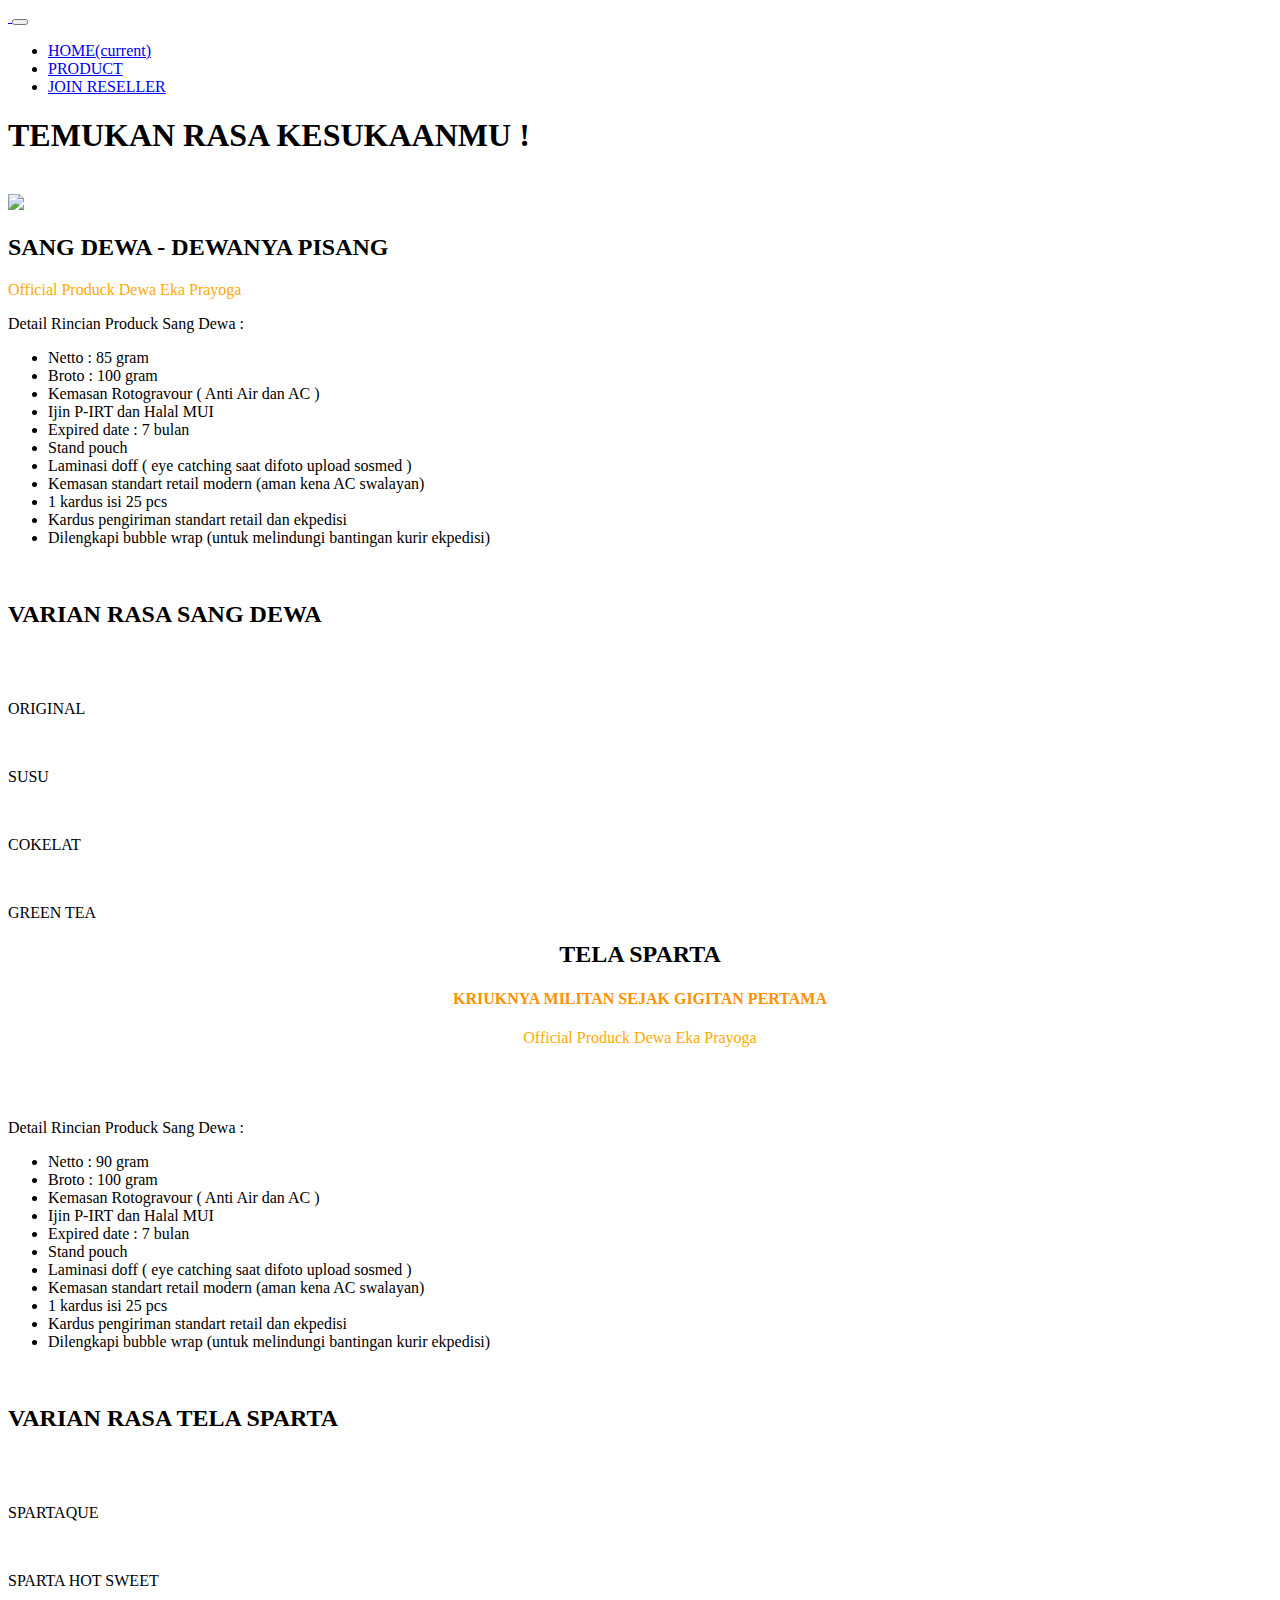
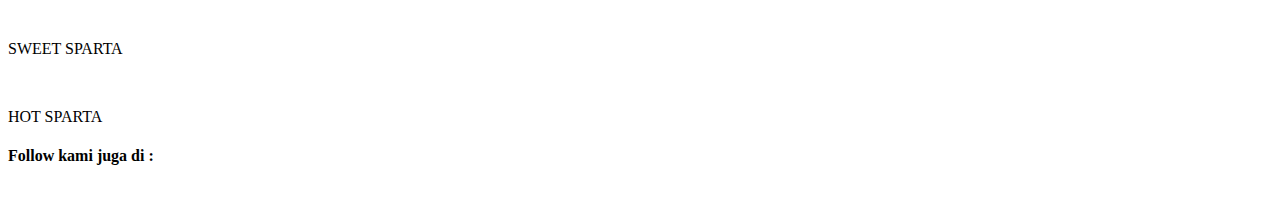
==== produck.html @ 6bc0da96 "icon commit" ====
<!DOCTYPE html>
<html lang="en">
<head>
    <meta charset="UTF-8">
    <meta name="viewport" content="width=device-width, initial-scale=1.0">
    <title>Produck</title>
    <link rel="shortcut icon" href="image/Dewa-Snack.png" type="image/x-icon">
    <link rel="stylesheet" href="css/bootstrap.min.css">
    <link rel="stylesheet" href="css/style.css">
    <link rel="stylesheet" href="css/all.css">
    <link rel="stylesheet" href="css/responsive.css">
    <script>
        let testimoni = ['20191023_055524_0000.png','20191023_083743_0000.png', '20191023_083847_0000.png', '20191027_070100_0000.png', '20191126_055618_0000.png', '20191126_055635_0000.png', '20191126_055804_0000.png', '20191126_055913_0000.png', '20191126_060241_0000.png', '20191126_060318_0000.png', '20191126_060338_0000.png', '20191126_062952_0000.png', '20191126_063148_0000.png', '20191126_213524_0000.png']
    </script>
</head>
<body>
    <nav class="navbar navbar-expand-lg navbar-dark fixed-top">
        <div class="container">
            <a class="navbar-brand" href="#">
                <img src="image/Dewa-Snack.png" alt="">
            </a>
            <button class="navbar-toggler" type="button" data-toggle="collapse" data-target="#navbarTogglerDemo02" aria-controls="navbarTogglerDemo02" aria-expanded="false" aria-label="Toggle navigation">
            <span class="navbar-toggler-icon"></span>
            </button>
            <div class="collapse navbar-collapse" id="navbarTogglerDemo02">
                <ul class="navbar-nav">
                    <li class="nav-item">
                        <a class="nav-link" href="index.html">HOME<span class="sr-only">(current)</span></a>
                    </li>
                    <li class="nav-item active">
                        <a class="nav-link" href="produck.html">PRODUCT</a>
                    </li>
                    <li class="nav-item">
                        <a class="nav-link" href="#">JOIN RESELLER</a>
                    </li>
                </ul>
            </div>
        </div>    
    </nav>

    <div class="jumbotron produck">
        <div class="container">
            <h1 class="display-4 produckbannertext">TEMUKAN RASA KESUKAANMU !</h1>
        </div>
        <div class="ft-produck" id="switchbanner">
            
        </div>
        <img src="image/table.png" class="tableproduck">
    </div>

    <div class="describe-produck">
        <div class="container">
            <div class="row">
                <div class="col-sm-12 head-describe">
                    <h2>SANG DEWA - DEWANYA PISANG</h2>
                    <p style="color: #FFAA00;">Official Produck Dewa Eka Prayoga</p>
                </div>
                <div class="col-sm-7">
                    <p>
                        Detail Rincian Produck Sang Dewa :
                    </p>
                    <ul>
                        <li>Netto : 85 gram</li>
                        <li>Broto : 100 gram</li>
                        <li>Kemasan Rotogravour ( Anti Air dan AC )</li>
                        <li>Ijin P-IRT dan Halal MUI</li>
                        <li>Expired date : 7 bulan</li>
                        <li>Stand pouch</li>
                        <li>Laminasi doff ( eye catching saat difoto upload sosmed )</li>
                        <li>Kemasan standart retail modern (aman kena AC swalayan)</li>
                        <li>1 kardus isi 25 pcs</li>
                        <li>Kardus pengiriman standart retail dan ekpedisi</li>
                        <li>Dilengkapi bubble wrap (untuk melindungi bantingan kurir ekpedisi)</li>
                    </ul>
                </div>
                <div class="col-sm-5 image-descrip-product">
                    <img src="image/product_sangdewa3.png" alt="">
                </div>
            </div>
        </div>
    </div>
    
    <div class="info-hal-product text-dark" style="background-image: url('image/bg2.jpg');">
        <div class="container">
            <div class="row">
                <div class="col-sm-12">
                    <h2 class="mx-auto text-center text-light">VARIAN RASA SANG DEWA</h2>
                    <div class="bungkus-banner">
                        <img class="mx-auto text-center banner" src="image/20200922_063831_0001.png" alt="">
                    </div>
                </div>
                <div class="col-sm-3">
                    <div class="bungkus">
                        <img class="mx-auto text-center" src="image/ori.jpg" alt="">
                    </div>
                    <p class="mx-auto text-center">ORIGINAL</p>
                </div>
                <div class="col-sm-3">
                    <div class="bungkus">
                        <img class="mx-auto text-center" src="image/susu.jpg" alt="">
                    </div>
                    <p class="mx-auto text-center">SUSU</p>
                </div>
                <div class="col-sm-3">
                    <div class="bungkus">
                        <img class="mx-auto text-center" src="image/coklat.jpg" alt="">
                    </div>
                    <p class="mx-auto text-center">COKELAT</p>
                </div>
                <div class="col-sm-3">
                    <div class="bungkus">
                        <img class="mx-auto text-center" src="image/green.jpg" alt="">
                    </div>
                    <p class="mx-auto text-center">GREEN TEA</p>
                </div>
            </div>
        </div>
    </div>

    <div class="describe-produck">
        <div class="container">
            <div class="row">
                <div class="col-sm-12" style="text-align: center; padding-bottom: 40px;">
                    <h2>TELA SPARTA</h2>
                    <h4 style="color: #FF9000;">KRIUKNYA MILITAN SEJAK GIGITAN PERTAMA</h4>
                    <p style="color: #FFAA00;">Official Produck Dewa Eka Prayoga</p>
                </div>
                <div class="col-sm-7">
                    <p>
                        Detail Rincian Produck Sang Dewa :
                    </p>
                    <ul>
                        <li>Netto : 90 gram</li>
                        <li>Broto : 100 gram</li>
                        <li>Kemasan Rotogravour ( Anti Air dan AC )</li>
                        <li>Ijin P-IRT dan Halal MUI</li>
                        <li>Expired date : 7 bulan</li>
                        <li>Stand pouch</li>
                        <li>Laminasi doff ( eye catching saat difoto upload sosmed )</li>
                        <li>Kemasan standart retail modern (aman kena AC swalayan)</li>
                        <li>1 kardus isi 25 pcs</li>
                        <li>Kardus pengiriman standart retail dan ekpedisi</li>
                        <li>Dilengkapi bubble wrap (untuk melindungi bantingan kurir ekpedisi)</li>
                    </ul>
                </div>
                <div class="col-sm-5 image-descrip-product">
                    <img src="image/tellaSparta.png" alt="">
                </div>
            </div>
        </div>
    </div>
    
    <div class="info-hal-product text-dark tela-sparta" style="background-image: url('image/bg2.jpg');">
        <div class="container">
            <div class="row">
                <div class="col-sm-12">
                    <h2 class="mx-auto text-center text-light">VARIAN RASA TELA SPARTA</h2>
                    <div class="bungkus-banner">
                        <img class="mx-auto text-center banner" src="image/500018200367_256146.jpg" alt="">
                    </div>
                </div>
                <div class="col-sm-3">
                    <div class="bungkus">
                        <img class="mx-auto text-center" src="image/B.png" alt="">
                    </div>
                    <p class="mx-auto text-center">SPARTAQUE</p>
                </div>
                <div class="col-sm-3">
                    <div class="bungkus">
                        <img class="mx-auto text-center" src="image/C.png" alt="">
                    </div>
                    <p class="mx-auto text-center">SPARTA HOT SWEET</p>
                </div>
                <div class="col-sm-3">
                    <div class="bungkus">
                        <img class="mx-auto text-center" src="image/A.png" alt="">
                    </div>
                    <p class="mx-auto text-center">SWEET SPARTA</p>
                </div>
                <div class="col-sm-3">
                    <div class="bungkus">
                        <img class="mx-auto text-center" src="image/D.png" alt="">
                    </div>
                    <p class="mx-auto text-center">HOT SPARTA</p>
                </div>
            </div>
        </div>
    </div>

    <div id="footer-web">
        <div class="container">
            <div class="col-sm-12">
                <h4>Follow kami juga di :</h4>
            </div>
            <div class="col-sm-12">
                <i class="fab fa-facebook-f fa-2x"></i>
                <i class="fab fa-instagram fa-2x"></i>
                <i class="fab fa-whatsapp fa-2x"></i>
            </div>
            <div class="col-sm-12">
                <p>
                    Copyright © 2020 sangdewasnack.net All Rights Reserved, Landing Page by @rama_ae11(ig)
                </p>
            </div>
        </div>
    </div>

    <script>
                    
        function switchContent(x) {
            if(!x.matches){
                document.getElementById("switchbanner").innerHTML = `
                <div class="d-flex justify-content-center container">
                    <img src="image/D2.png" alt="" class="img-produck">
                    <img src="image/D1.png" alt="" class="img-produck">
                    <img src="image/D3.png" alt="" class="img-produck">
                    <img src="image/D4.png" alt="" class="img-produck">
                </div>
                `;
            }
            else{
                document.getElementById("switchbanner").innerHTML = `
                <div id="carouselExampleIndicators" class="carousel slide" data-ride="carousel">
                    <div class="carousel-inner">
                        <div class="carousel-item active">
                            <img class="d-block w-100" src="image/D2.png" alt="First slide">
                        </div>
                        <div class="carousel-item">
                            <img class="d-block w-100" src="image/D1.png" alt="Second slide">
                        </div>
                        <div class="carousel-item">
                            <img class="d-block w-100" src="image/D3.png" alt="Third slide">
                        </div>
                        <div class="carousel-item">
                            <img class="d-block w-100" src="image/D4.png" alt="Third slide">
                        </div>
                    </div>
                    <a class="carousel-control-prev" href="#carouselExampleIndicators" role="button" data-slide="prev">
                        <span class="carousel-control-prev-icon" aria-hidden="true"></span>
                        <span class="sr-only">Previous</span>
                    </a>
                    <a class="carousel-control-next" href="#carouselExampleIndicators" role="button" data-slide="next">
                        <span class="carousel-control-next-icon" aria-hidden="true"></span>
                        <span class="sr-only">Next</span>
                    </a>
                </div>
                `;
            }
        }

        let x = window.matchMedia("(max-width: 1000px)");
        switchContent(x);
        x.addListener(switchContent);
    </script>     
    
    <script src="https://code.jquery.com/jquery-3.5.1.slim.min.js" integrity="sha384-DfXdz2htPH0lsSSs5nCTpuj/zy4C+OGpamoFVy38MVBnE+IbbVYUew+OrCXaRkfj" crossorigin="anonymous"></script>
<script src="https://cdn.jsdelivr.net/npm/popper.js@1.16.1/dist/umd/popper.min.js" integrity="sha384-9/reFTGAW83EW2RDu2S0VKaIzap3H66lZH81PoYlFhbGU+6BZp6G7niu735Sk7lN" crossorigin="anonymous"></script>
<script src="https://cdn.jsdelivr.net/npm/bootstrap@4.5.3/dist/js/bootstrap.min.js" integrity="sha384-w1Q4orYjBQndcko6MimVbzY0tgp4pWB4lZ7lr30WKz0vr/aWKhXdBNmNb5D92v7s" crossorigin="anonymous"></script>
<script src="https://kit.fontawesome.com/46f670f20d.js" crossorigin="anonymous"></script>
</body>
</html>
---- css/responsive.css ----
@media screen and (max-width: 1000px){
    .navbar{
        text-align: center;
    }
    .navbar-nav{
        width: auto;
    }
    .navbar-nav li{
        padding-top: 10px;
    }
    .navbar-nav li a{
        margin-left: -10%;
    }
    .jumbotron{
        height: 840px;
    }
    .jumbotron .container{
        text-align: center;
        padding-top: 110px;
    }
    .produck{
        height: 730px;
    }
    .jumbotron .display-4{
        font-family: "Dosis";
        font-size: 68px;
        text-align: center;
        margin-top: 30px;
    }
    .jumbotron .lead{
        font-size: 20px;
        margin-bottom: 30px;
        text-align: center;
    }
    
    .jumbotron .btn-primary{
        border-radius: 50px;
        padding: 8px 20px;
        margin: 0px auto 100px auto;
        font-size: 18px;
        font-weight: bold;
    }
    
    #switchbanner{
        width: 100%;
    }

    .jumbotron .i-produck{
        width: 100%;
        height: auto;
        z-index: 10;
        float: right;
        margin: -40px 0 0 10px;
        position: relative;
        -webkit-margin-start: -40px 0 0 10px;
    }
    .jumbotron .table{
        z-index: 1;
        height: 25%;
        width: 110%;
        margin: -45% 0 0 -5%;
        -webkit-margin-start: -35% 0 0 -5%;
    }
    .jumbotron .produckbannertext{
        font-size: 48px;
        margin-bottom: 40px;
    }
    .jumbotron .tableproduck{
        width: 115%;
    }
    .describe{
        height: 720px;
    }
    #img-describe img{
        width: 100%;
        height: auto;
        margin-top: -100px;
    }
    .describe h2{
        padding: 8px 15px;
        font-size: 20px;
        margin-top: 60px;
    }
    .describe p{
        font-size: 20px;
        text-align: center;
    }
    .describe-produck h2{
        font-size: 28px;
        padding: 8px 0px;
        margin-top: -20px;
    }
    .describe-produck p, li{
        font-size: 16px;
    }
    .describe-produck ul{
        margin-bottom: 40px;
    }
    .describe-produck .head-describe p{
        margin-bottom: -10px;
    }
    .info-hal-product h2{
        width: 80%;
        padding: 10px;
        font-size: 26px;
    }
    .info-hal-product .bungkus-banner{
        width: 300px;
        height: 300px;
        margin: 0 auto 50px auto;
    }
    #info-product{
        height: 750px;
        text-align: center;
    }
    
    #info-product h2{
        font-size: 28px;
        margin-top: 70px;
    }
    
    #info-product p{
        font-size: 18px;
    }
    #info-product img{
        width: 80%;
        height: auto;
        margin-top: 10px;
    }
    #info-reseller{
        height: 900px;
        text-align: center;
    }
    #info-reseller h2{
        font-size: 32px;
        margin-bottom: 20px;
    }
    #info-reseller p{
        font-size: 18px;
        text-align: center;
    }
    #info-reseller li{
        padding-top: 3px;
        font-size: 18px;
        margin: 0 0 0 25%;
        text-align: left;
    }
    #info-reseller img{
        height: 450px;
        float: none;
        margin: -20px auto;
    }
    #info-testi{
        height: 720px;
        padding-bottom: 20px;
    }
    #info-testi h2{
        font-size: 32px;
    }
    #info-testi p{
        font-size: 14px;
    }
    #info-testi #testi{
        width: 300px;
        margin: 0 auto;
    }
    #info-testi #testi img{
        height: 300px;
        margin: 20px auto 30px auto;
    }
    
    #info-testi #prev{
        margin-left: -10px;
    }
    
    #info-testi #next{
        margin-right: -10px;
    }
    #footer-web{
        height: 210px;
    }
    #footer-web i{
        padding: 15px 10px;
    }
    #footer-web h4{
        font-size: 22px;
    }
    #footer-web p{
        font-size: 12px;
    }
}
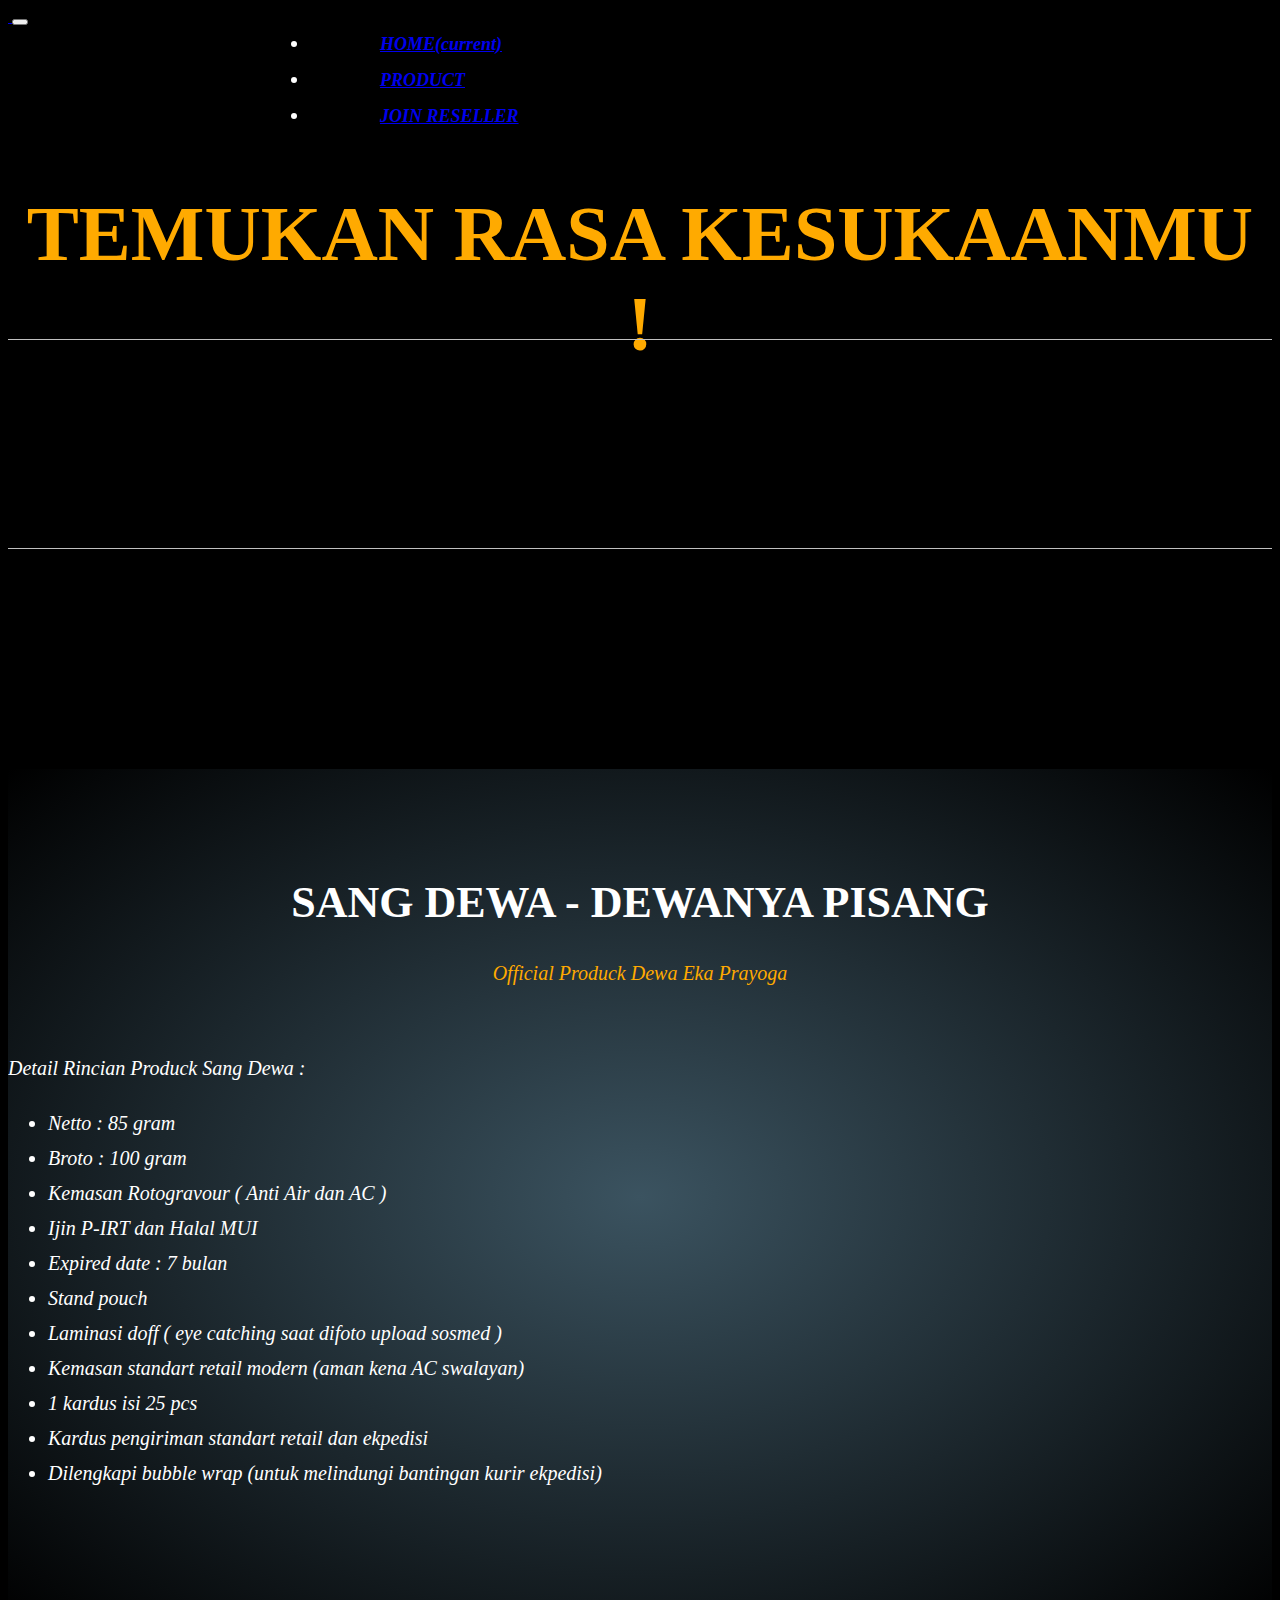
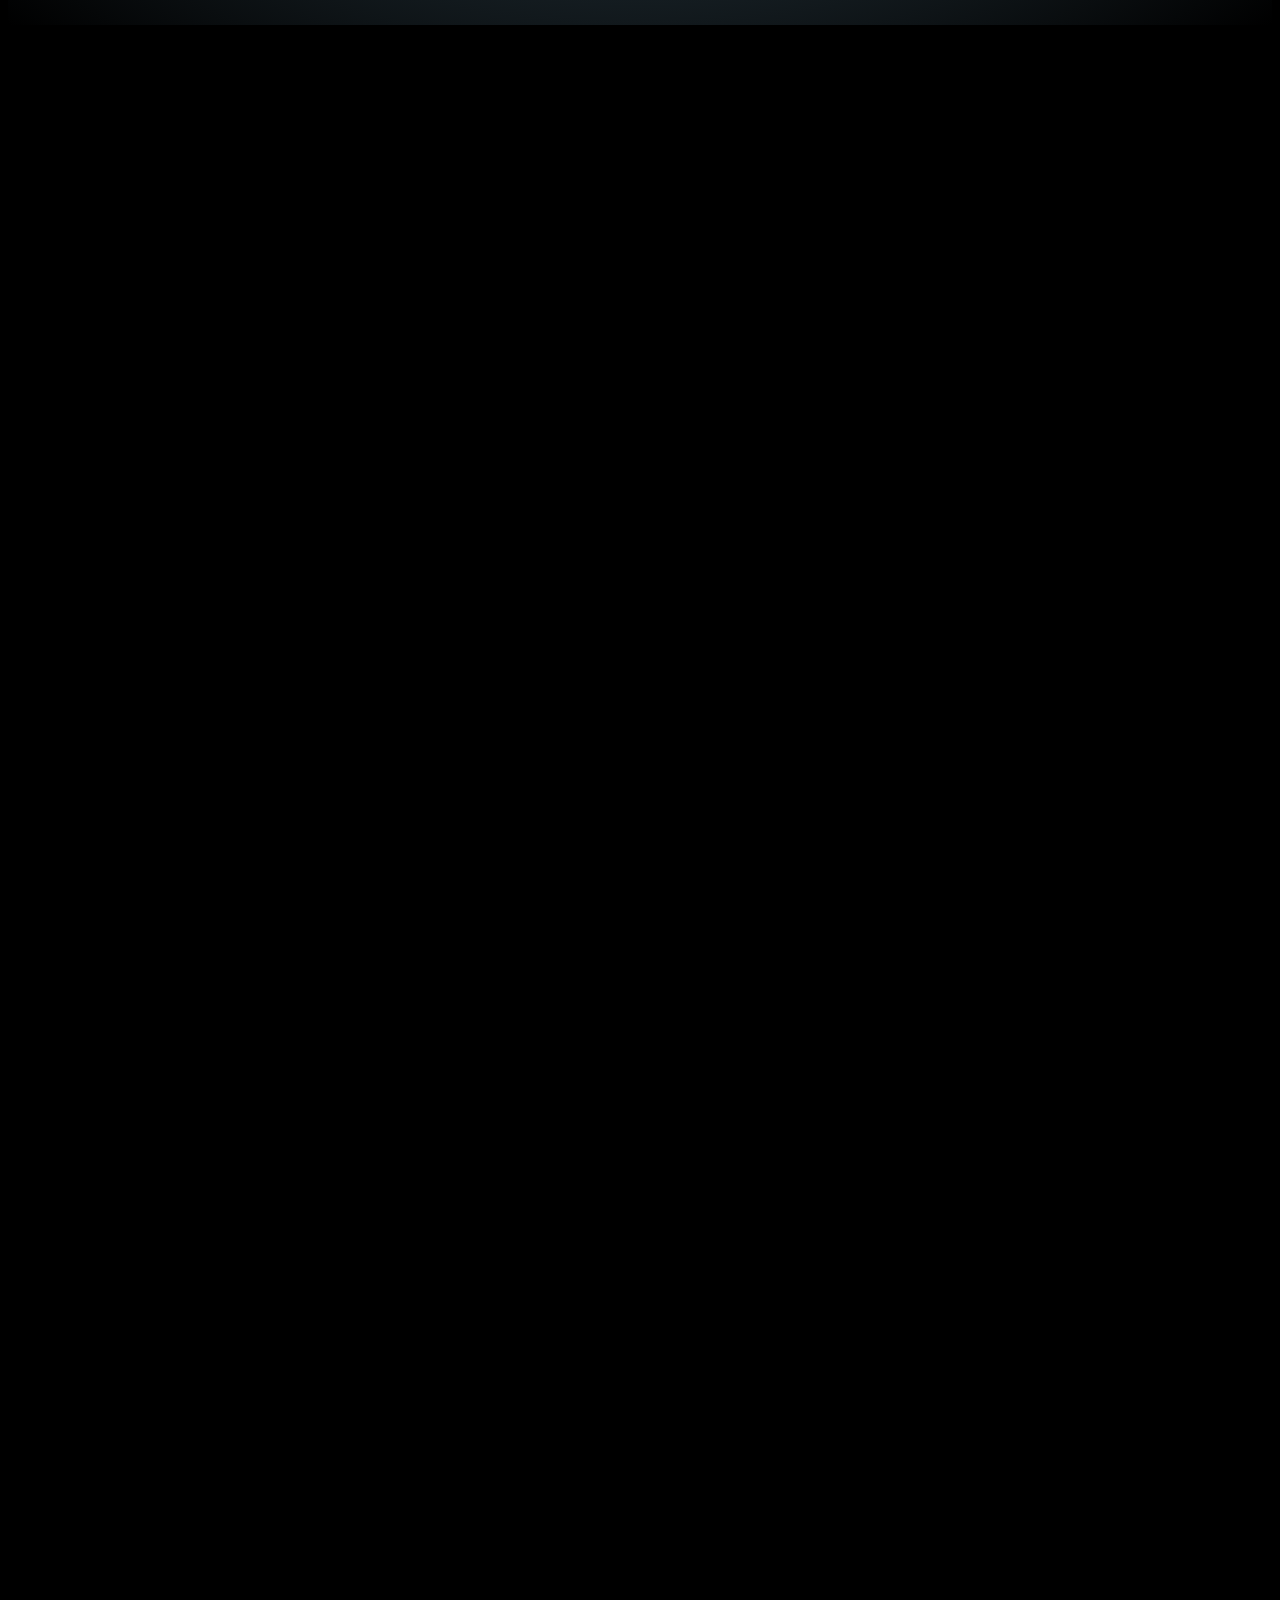
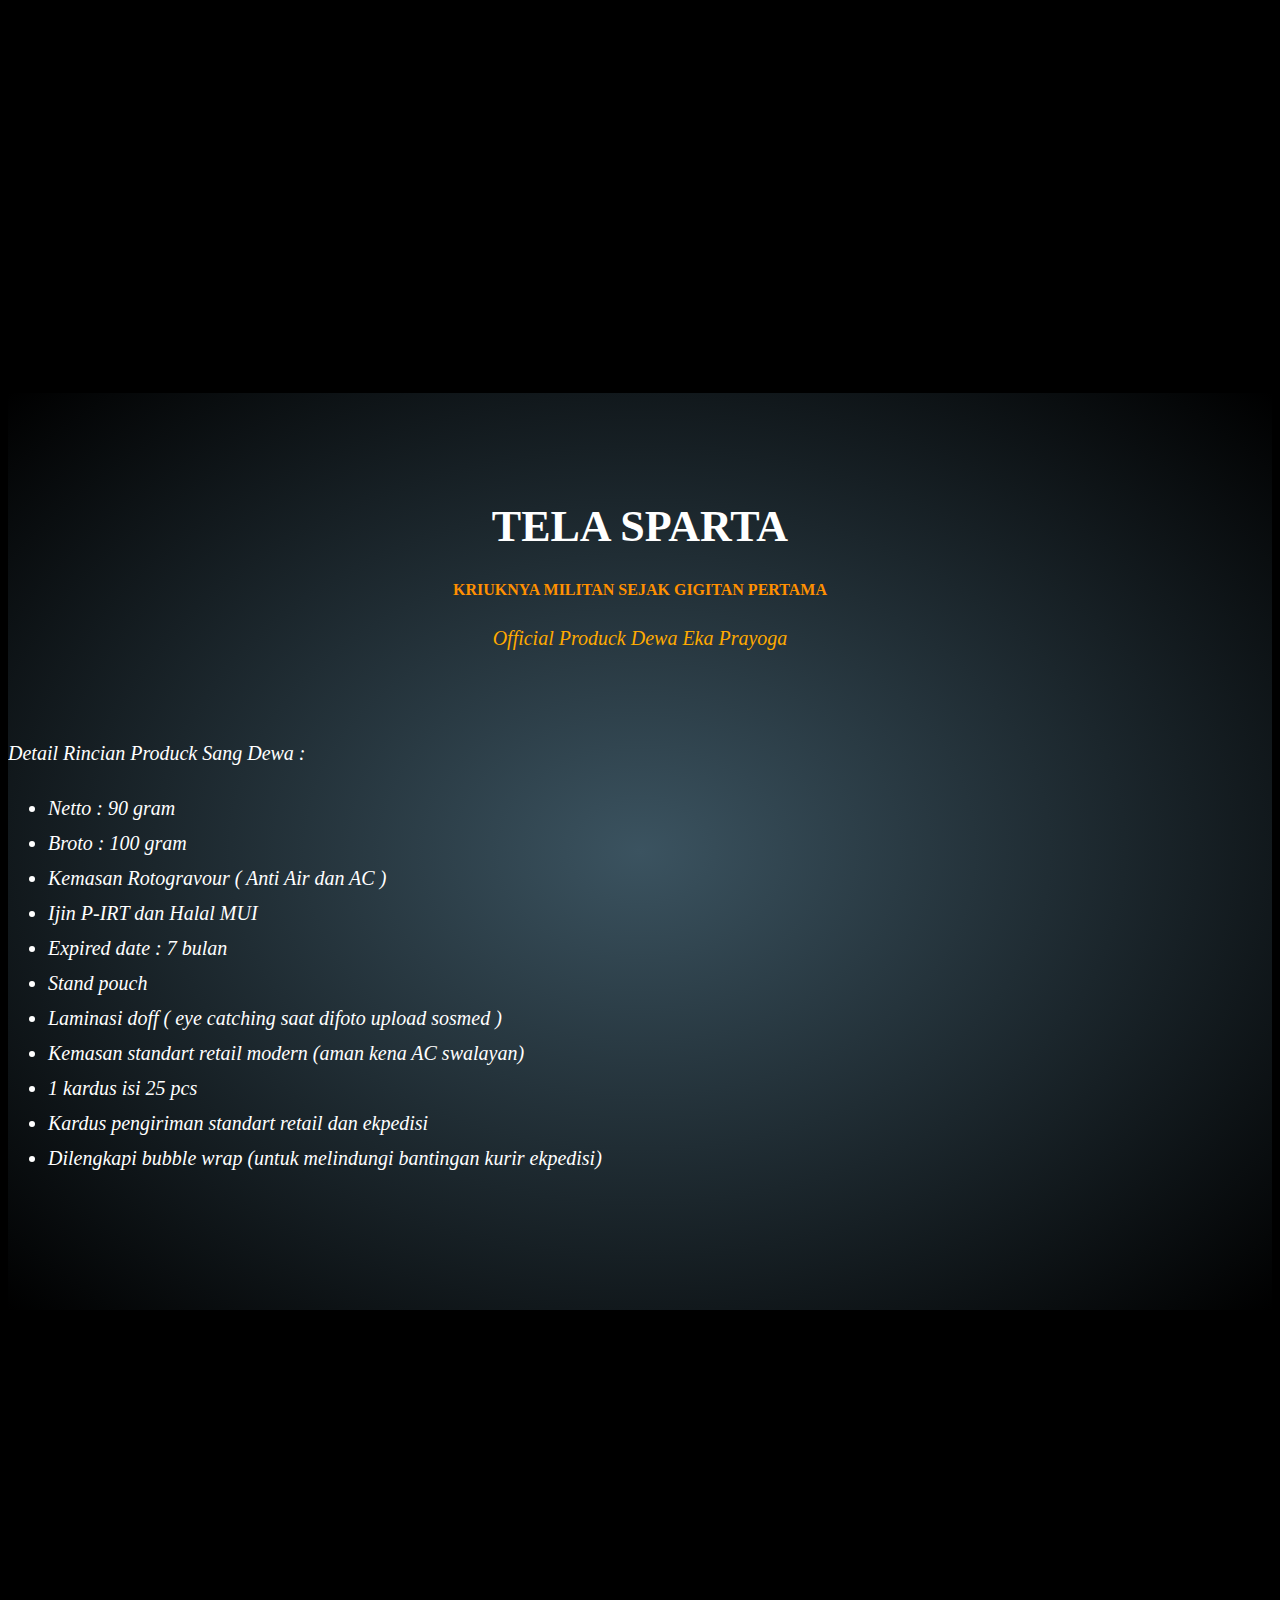
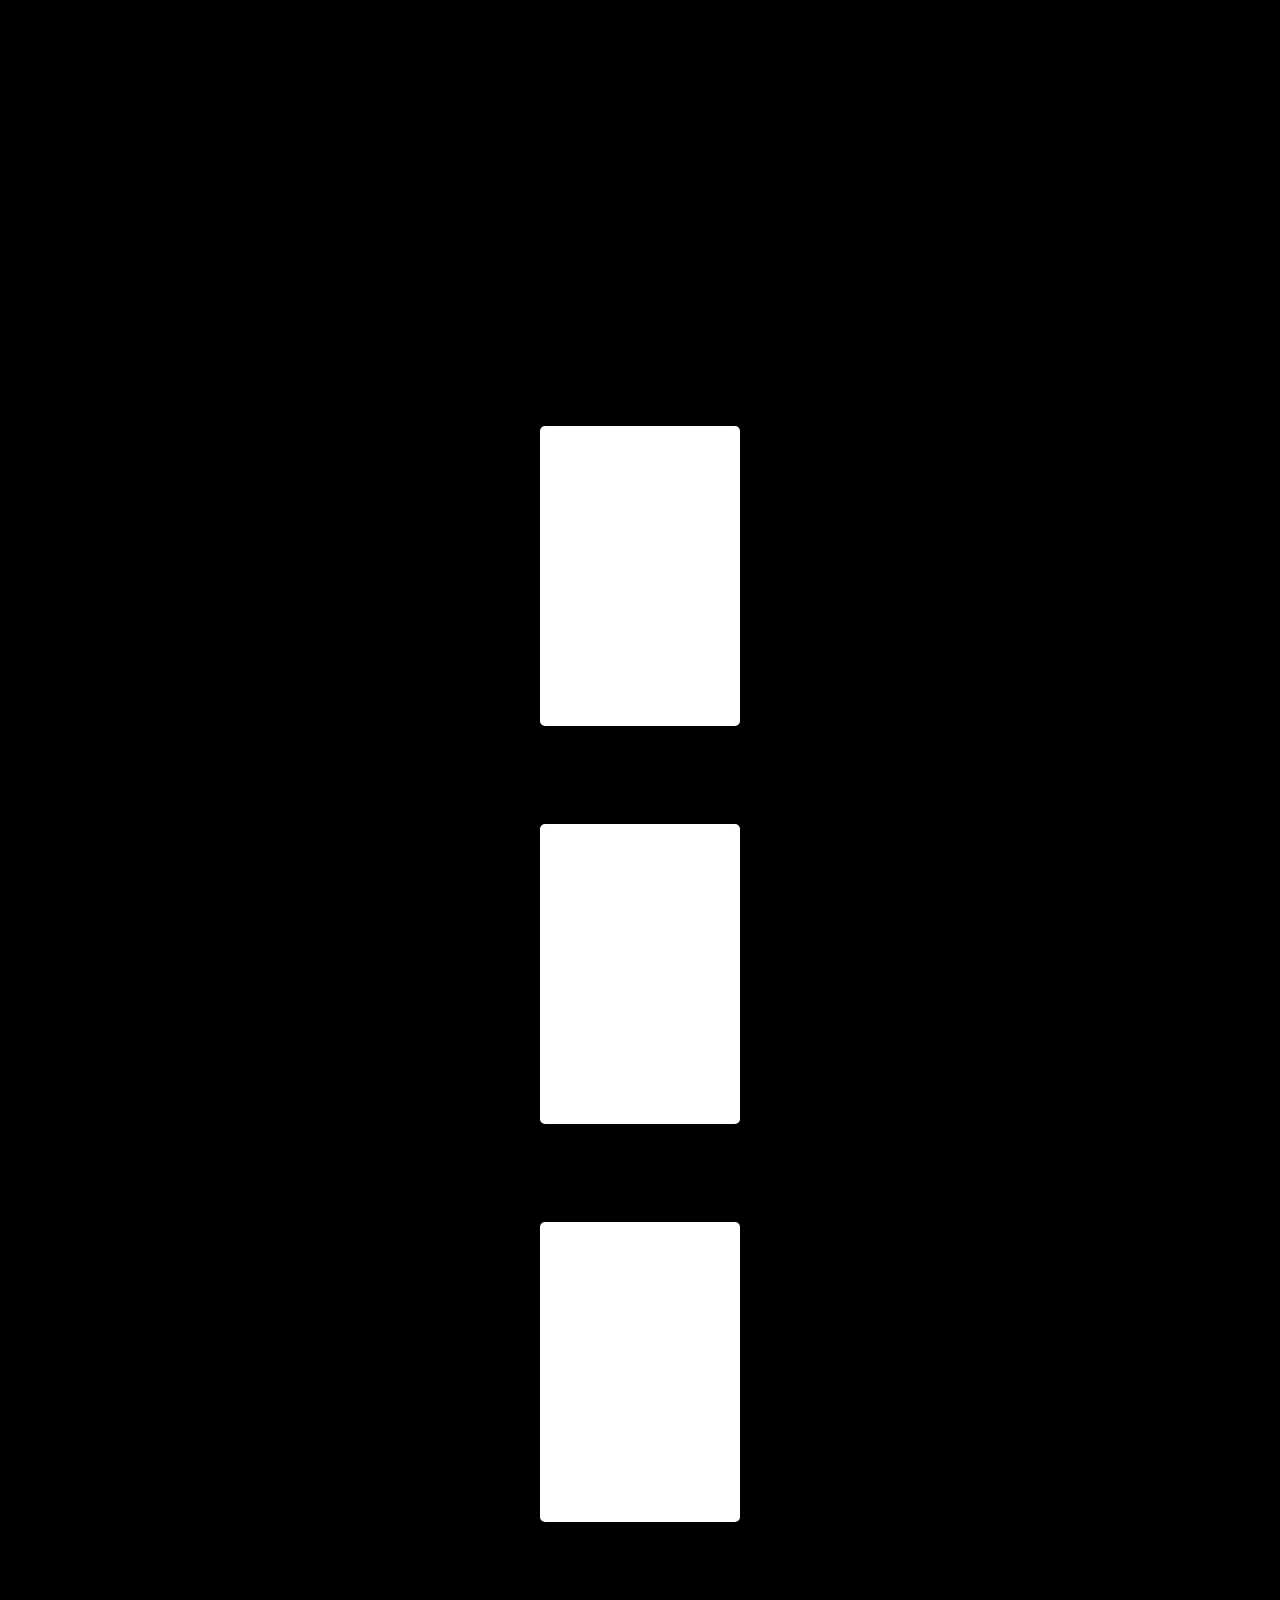
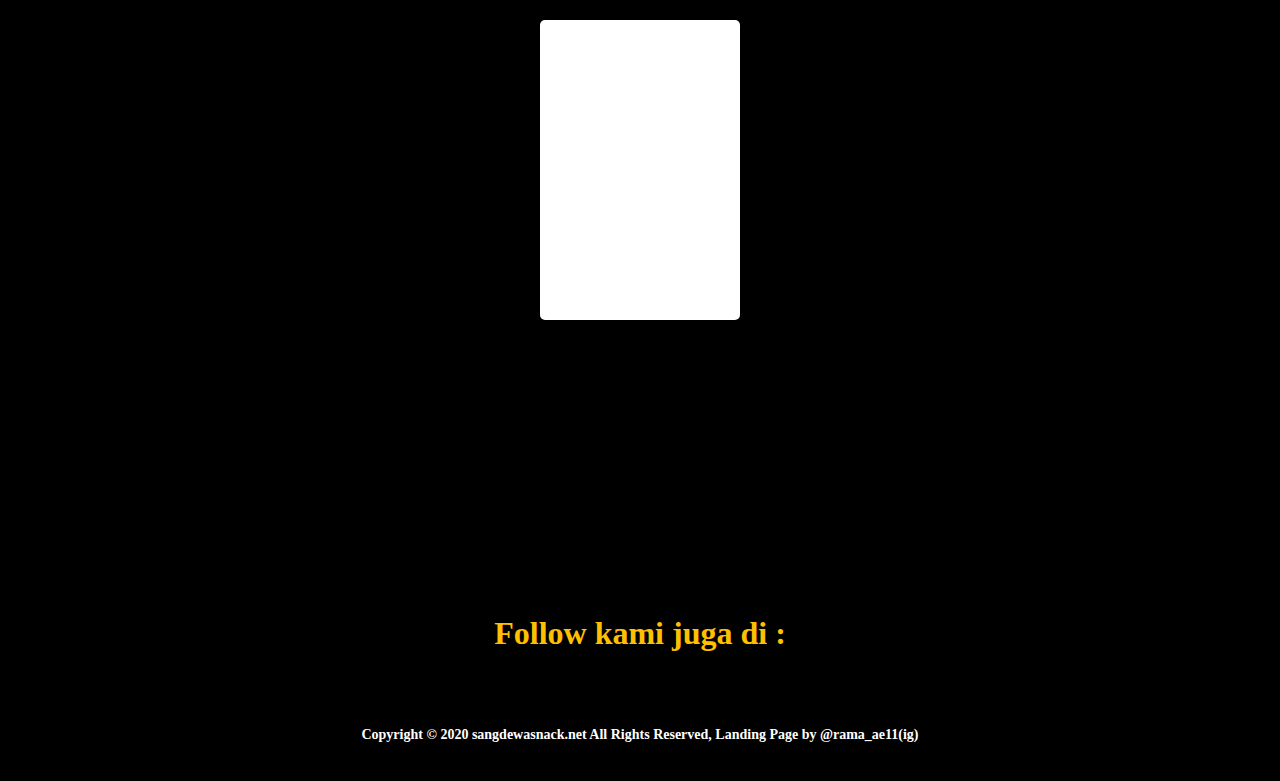
==== commit 33ab6fc5: "image resize" ====
--- a/produck.html
+++ b/produck.html
@@ -31,7 +31,7 @@
                         <a class="nav-link" href="produck.html">PRODUCT</a>
                     </li>
                     <li class="nav-item">
-                        <a class="nav-link" href="#">JOIN RESELLER</a>
+                        <a class="nav-link" href="reseller.html">JOIN RESELLER</a>
                     </li>
                 </ul>
             </div>
--- a/css/style.css
+++ b/css/style.css
@@ -0,0 +1,436 @@
+@font-face{
+    font-family: "OpenSans";
+    src: url('../font/open-sans/OpenSans-Regular.ttf');
+}
+@font-face{
+    font-family: "open-sans-semibold";
+    src: url('../font/open-sans/OpenSans-Semibold.ttf');
+}
+@font-face{
+    font-family: "Dosis";
+    src: url('../font/Dosis/Dosis-Regular.ttf');
+}
+body{
+    background-color: black;
+}
+.navbar{
+    background-color: rgba(0, 0, 0, 0.5);
+    z-index: 100;
+}
+
+.navbar-brand img{
+    height: 40px;
+    width: auto;
+}
+
+.navbar-nav{
+    width: 700px;
+    margin: auto;
+}
+
+.navbar-nav li{
+    padding-left: 10%;
+}
+
+.navbar-nav li a{
+    font-family: "OpenSans";
+    font-size: 18px;
+    font-weight: bold;
+}
+
+.jumbotron{
+    background-image: url('../image/Background.jpg');
+    background-size: contain;
+    background-position: center;
+    height: 760px;
+    margin-top: -70px;
+    color: white;
+    overflow: hidden;
+    z-index: 2;
+}
+
+.produck{
+    background-image: url('../image/Background.jpg');
+    background-size: contain;
+    background-position: center;
+    height: 740px;
+    margin-top: -70px;
+    color: white;
+    overflow: hidden;
+    z-index: 2;
+}
+
+.jumbotron .container{
+    padding-top: 150px;
+}
+
+.jumbotron .ft-produck .container{
+    padding-top: 0px;
+}
+
+.jumbotron .display-4{
+    font-family: "Dosis";
+    font-size: 108px;
+    font-weight: bold;
+    color: #FFAA00;
+}
+
+.jumbotron .d-flex{
+    margin-top: 50px;
+}
+
+.jumbotron .img-produck{
+    width: 33%;
+    height: auto;
+    z-index: 2;
+    margin: 0px -4% ;
+}
+
+.jumbotron .produckbannertext{
+    font-family: "Dosis";
+    font-size: 78px;
+    text-align: center;
+    font-weight: bold;
+    color: #FFAA00;
+    margin-top: -25px;
+}
+
+.jumbotron .lead{
+    font-size: 26px;
+    margin-bottom: 30px;
+}
+
+.jumbotron .btn-primary{
+    border-radius: 50px;
+    padding: 10px 30px;
+    margin-bottom: 50px;
+}
+
+.jumbotron .i-produck{
+    height: 550px;
+    z-index: 10;
+    float: right;
+    margin: -320px 0 0 0px;
+    position: relative;
+}
+
+.jumbotron .table{
+    z-index: 1;
+    height: 210px;
+    width: 110%;
+    margin: -200px 0 0 -32px;
+}
+
+.jumbotron .tableproduck{
+    z-index: 1;
+    height: 210px;
+    width: 110%;
+    margin: -100px 0 0 -32px;
+}
+
+.jumbotron .reseller h1{
+    font-family: "Dosis";
+    font-size: 52px;
+    font-weight: bold;
+    color: #FFAA00;
+    margin-bottom: 20px;
+}
+
+.jumbotron .reseller #first{
+    font-family: "open-sans-semibold";
+    font-size: 28px;
+    color: white;
+    font-weight: bold;
+    margin-bottom: 20px;
+    font-style: italic;
+}
+
+.jumbotron .reseller #second{
+    font-family: "open-sans-semibold";
+    font-size: 20px;
+    color: white;
+    margin-bottom: 20px;
+}
+
+.jumbotron .reseller a{
+    font-size: 18px;
+    font-weight: bold;
+}
+
+.jumbotron .reseller img{
+    width: 110%;
+    height: auto;
+    margin-top: -80px;
+}
+
+.describe{
+    margin-top: -35px;
+    height: 680px;
+    background-image: url('../image/bg11.jpg');
+    background-size: 280px;
+    overflow: hidden;
+}
+
+/* #img-describe{
+    background-image: url('../image/2.png');
+    background-size: cover;
+    height: 660px;
+    background-position: top;
+    margin-top: 20px;
+    background-size: 530px;
+    background-position: left;
+} */
+
+#img-describe img{
+    height: 650px;
+    margin-top: 30px;
+}
+.describe h2{
+    text-align: center;
+    color: white;
+    background-color: black;
+    width: 60%;
+    padding: 8px 20px;
+    font-size: 32px;
+    font-family: "Dosis";
+    margin: 80px auto 20px auto;
+    border-radius: 15px;
+    font-weight: bold;
+}
+.describe p{
+    font-family: "open-sans-semibold";
+    font-style: italic;
+    font-size: 30px;
+    text-align: right;
+}
+
+.describe-produck{
+    margin-top: -35px;
+    height: auto;
+    background-image: radial-gradient(#3b5360, black);
+    background-size: cover;
+    overflow: hidden;
+    color: white;
+    padding: 100px 0px;
+}
+
+.describe-produck p, li{
+    color: white;
+    font-family: "open-sans-semibold";
+    line-height: 35px;
+    font-size: 20px;
+    font-style: italic;
+}
+
+.describe-produck .head-describe p{
+    text-align: center;
+    padding-bottom: 40px;
+}
+
+.describe-produck h2{
+    text-align: center;
+    color: white;
+    width: 60%;
+    padding: 8px 20px;
+    font-size: 44px;
+    font-family: "Dosis";
+    margin: 0px auto 10px auto;
+    border-radius: 15px;
+    font-weight: bold;
+}
+
+.image-descrip-product img{
+    width: 140%;
+    height: auto;
+    margin-left: -75px;
+}
+
+#info-product{
+    background-image: url('../image/Background.jpg');
+    background-size: cover;
+    height: 610px;
+    color: white;
+}
+
+.info-hal-product{
+    background-size: cover;
+    height: auto;
+    padding: 100px 0;
+}
+
+.info-hal-product p{
+    font-family: "Dosis";
+    font-weight: bold;
+    font-size: 28px;
+    color: black;
+}
+
+.info-hal-product h2{
+    width: 48%;
+    padding: 5px;
+    font-family: "Dosis";
+    font-size: 44px;
+    font-weight: bold;
+    margin: 0px 0px 40px 0px;
+    border-radius: 20px;
+    background-color: black;
+}
+
+.info-hal-product .bungkus{
+    width: 200px;
+    height: 200px;
+    border: solid black 5px;
+    border-radius: 10px;
+    margin: 0 auto;
+    overflow: hidden;
+    margin-bottom: 10px;
+}
+
+.info-hal-product .bungkus img{
+    width: 100%;
+    height: auto;
+}
+
+.tela-sparta .bungkus{
+    width: 200px;
+    height: 300px;
+    border: solid black 5px;
+    background-color: white;
+    border-radius: 10px;
+    margin: 0 auto;
+    overflow: hidden;
+    margin-bottom: 10px;
+}
+
+.iela-sparta .bungkus img{
+    width: auto;
+    height: 100%;
+}
+
+.info-hal-product .bungkus-banner img{
+    width: 100%;
+    height: auto;
+}
+
+.info-hal-product .bungkus-banner{
+    width: 400px;
+    height: 400px;
+    border: solid black 5px;
+    border-radius: 10px;
+    margin: 0 auto 100px auto;
+    overflow: hidden;
+}
+
+#info-product h2{
+    font-family: "Dosis";
+    font-weight: bold;
+    font-size: 36px;
+    margin-top: 110px;
+}
+
+#info-product p{
+    font-family: "OpenSans";
+    font-style: italic;
+    color: #FFC000;
+    font-size: 22px;
+}
+#info-product img{
+    height: 400px;
+    margin-top: 130px;
+}
+
+#info-reseller{
+    height: 670px;
+    background-image: url("../image/bg2.jpg");
+    background-size: 800px;
+    padding: 80px 0 30px 0;
+    overflow: hidden;
+}
+#info-reseller h2{
+    text-align: center;
+    font-family: "Dosis";
+    font-size: 42px;
+    font-weight: bold;
+    margin-bottom: 30px;
+}
+#info-reseller p{
+    font-family: "OpenSans";
+    font-size: 22px;
+    font-weight: 600;
+}
+#info-reseller li{
+    list-style-image: url("../image/check.png");
+    padding-top: 5px;
+    font-family: "OpenSans";
+    font-size: 22px;
+    font-weight: bold;
+    font-style: italic;
+}
+#info-reseller img{
+    height: 700px;
+    float: right;
+    margin-top: -50px;
+}
+#info-testi{
+    height: 770px;
+    background-color: black;
+    color: white;
+    text-align: center;
+    padding: 100px 0 30px 0px;
+}
+#info-testi h2{
+    font-family: "Dosis";
+    font-size: 42px;
+    font-weight: bold;
+}
+#info-testi p{
+    font-family: "Dosis";
+    font-size: 20px;
+    font-weight: bold;
+}
+#info-testi #testi{
+    width: 400px;
+    margin: 0 auto;
+}
+#info-testi #testi img{
+    height: 400px;
+    margin: 30px auto;
+}
+
+#info-testi #prev{
+    margin-left: 150px;
+}
+
+#info-testi #next{
+    margin-right: 150px;
+}
+
+#footer-web{
+    height: 200px;
+    background-color: black;
+    margin: 0px 0px 0px -30px;
+    padding-top: 60px;
+    text-align: center;
+    overflow: hidden;
+    padding-left: 30px;
+}
+#footer-web i{
+    padding: 15px 10px;
+}
+.fa-facebook-f,
+.fa-whatsapp,
+.fa-instagram{
+    color: #FFC000;
+}
+#footer-web h4{
+    font-family: "Dosis";
+    font-weight: bold;
+    font-size: 32px;
+    color: #FFC000;
+}
+#footer-web p{
+    font-family: "OpenSans";
+    font-weight: bold;
+    font-size: 14px;
+    color: white;
+}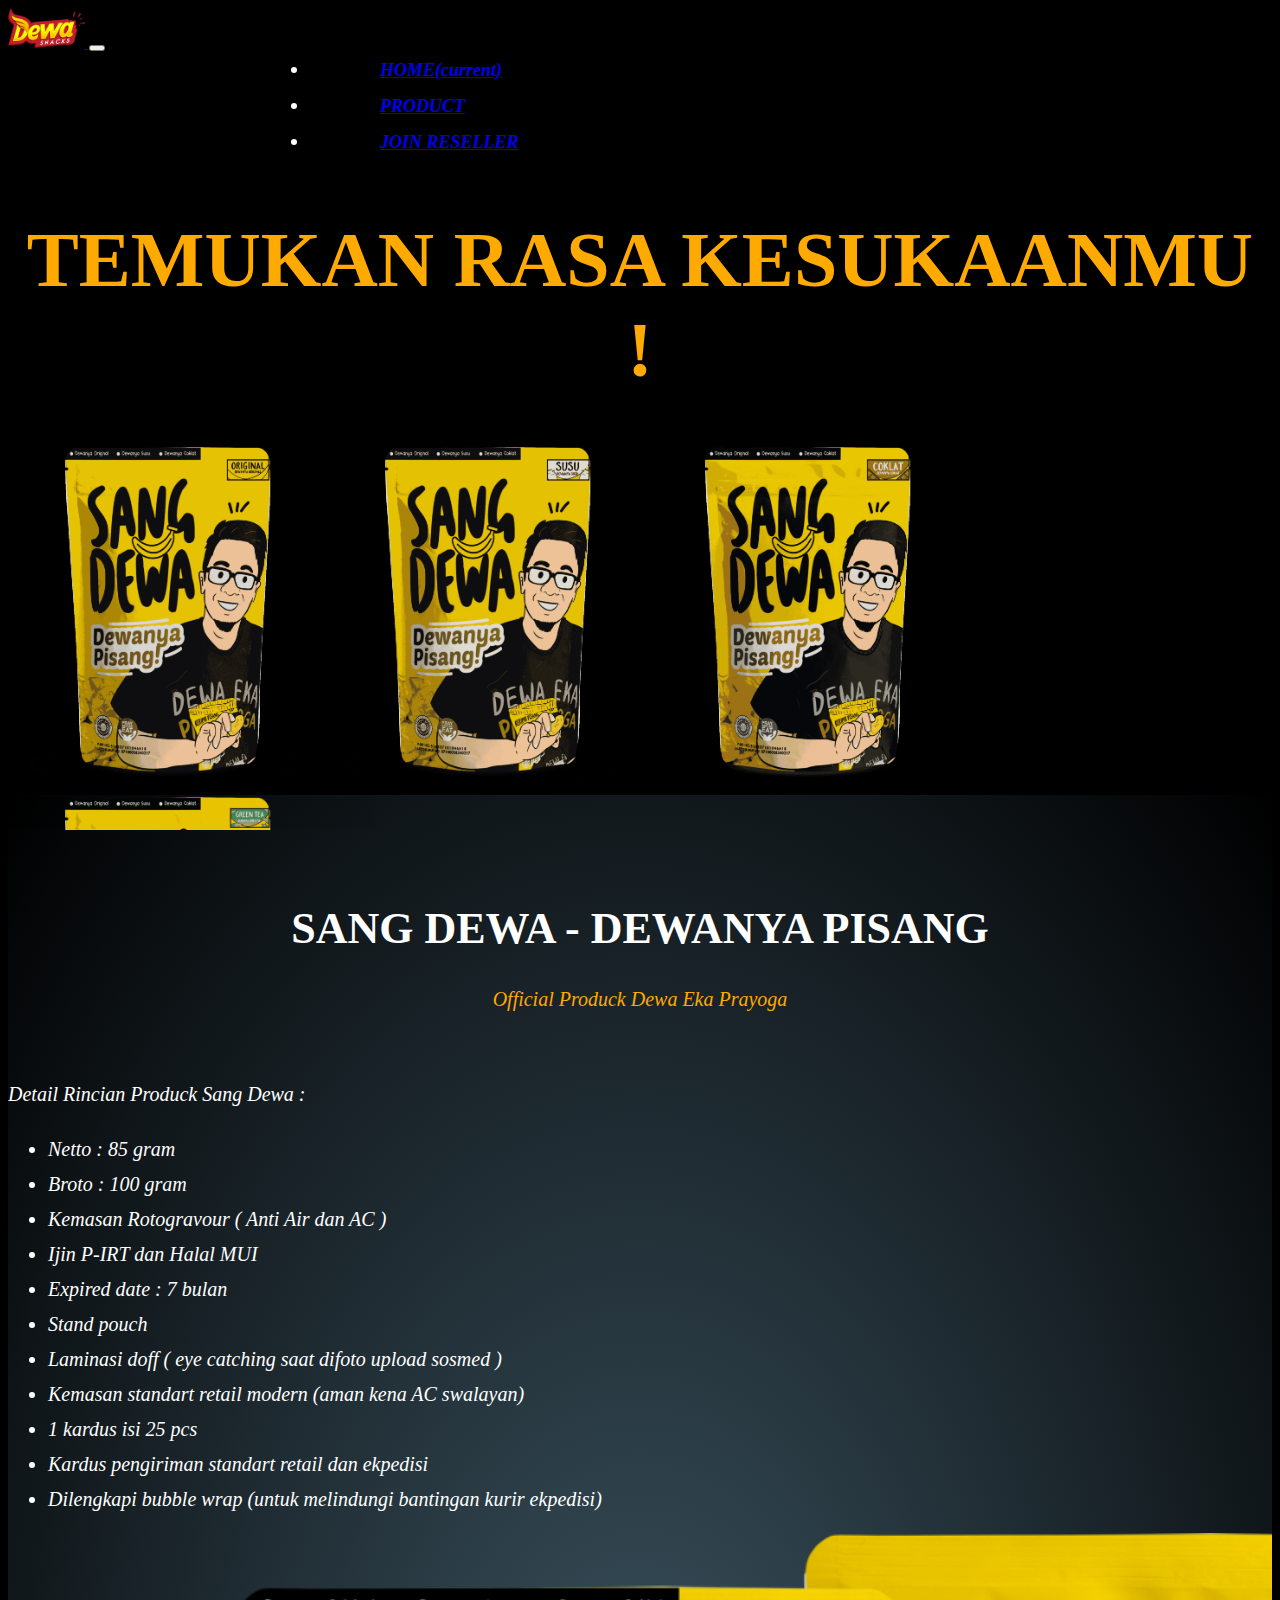
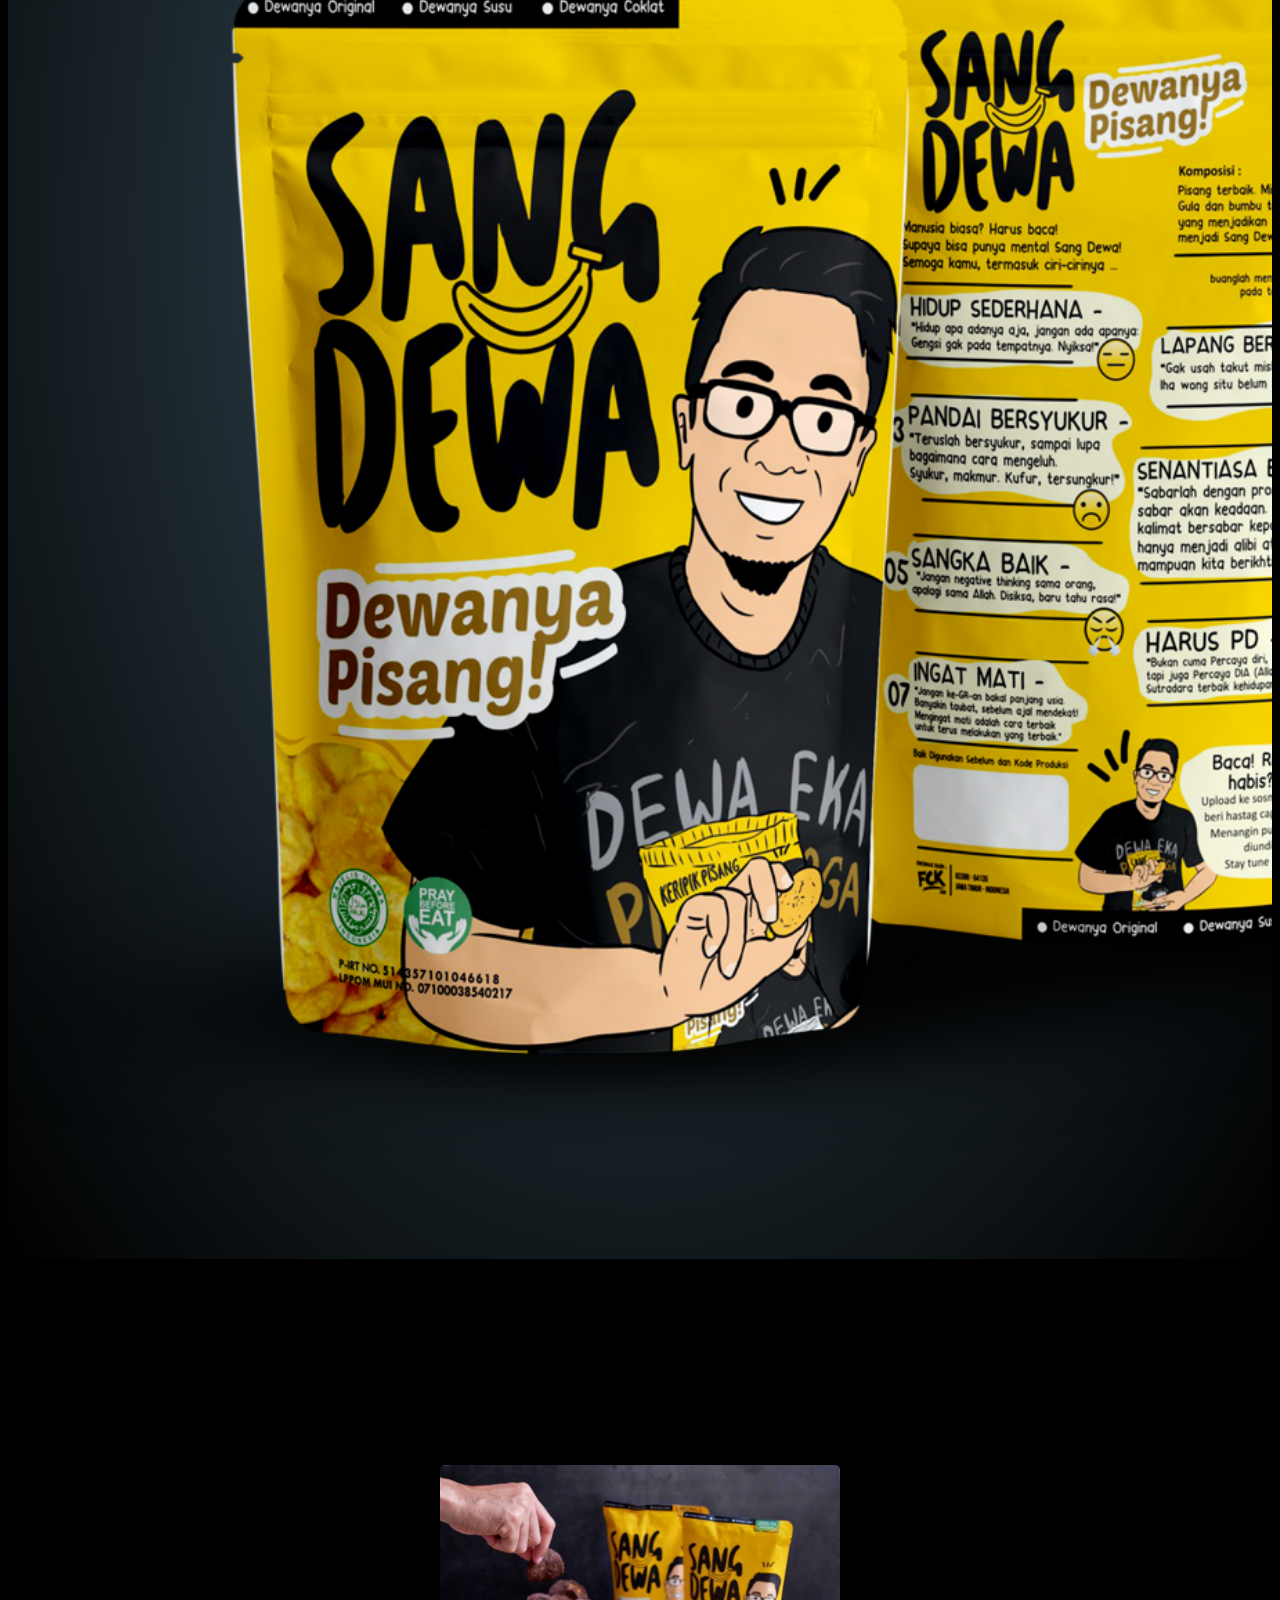
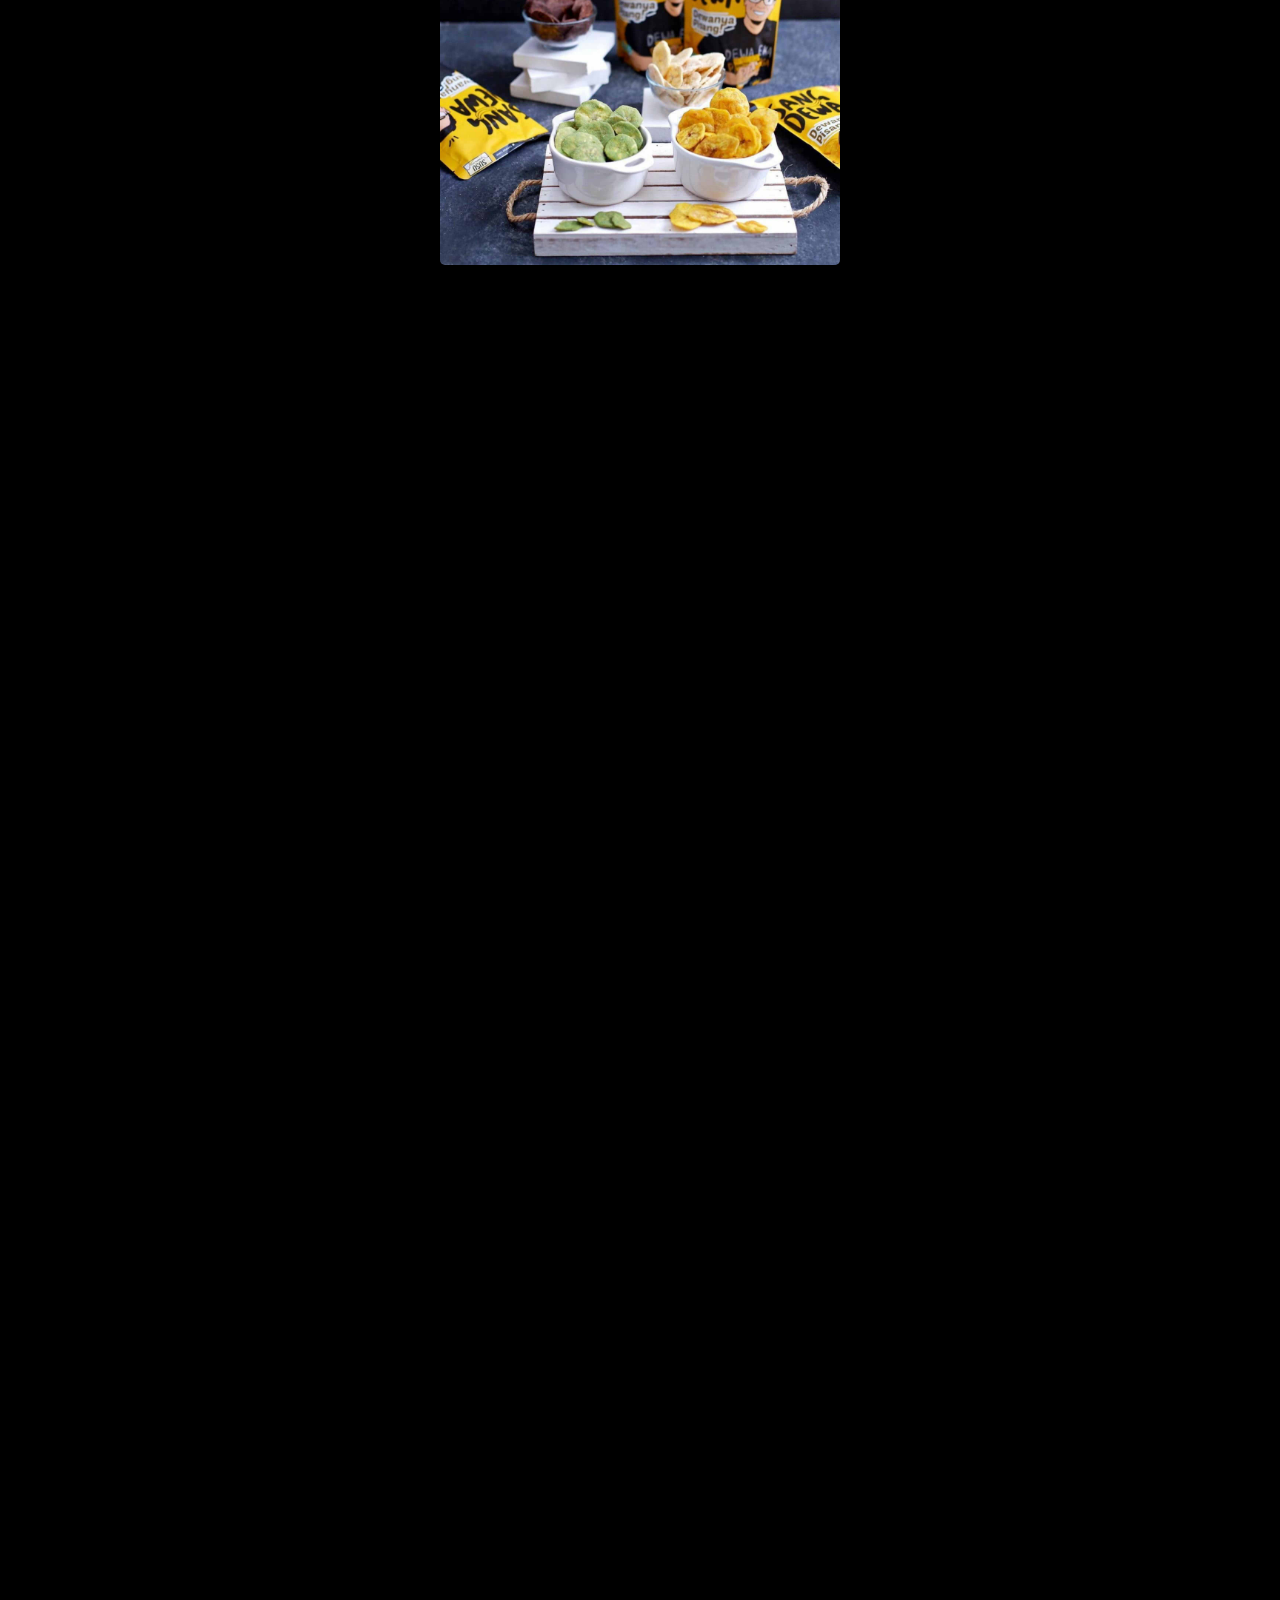
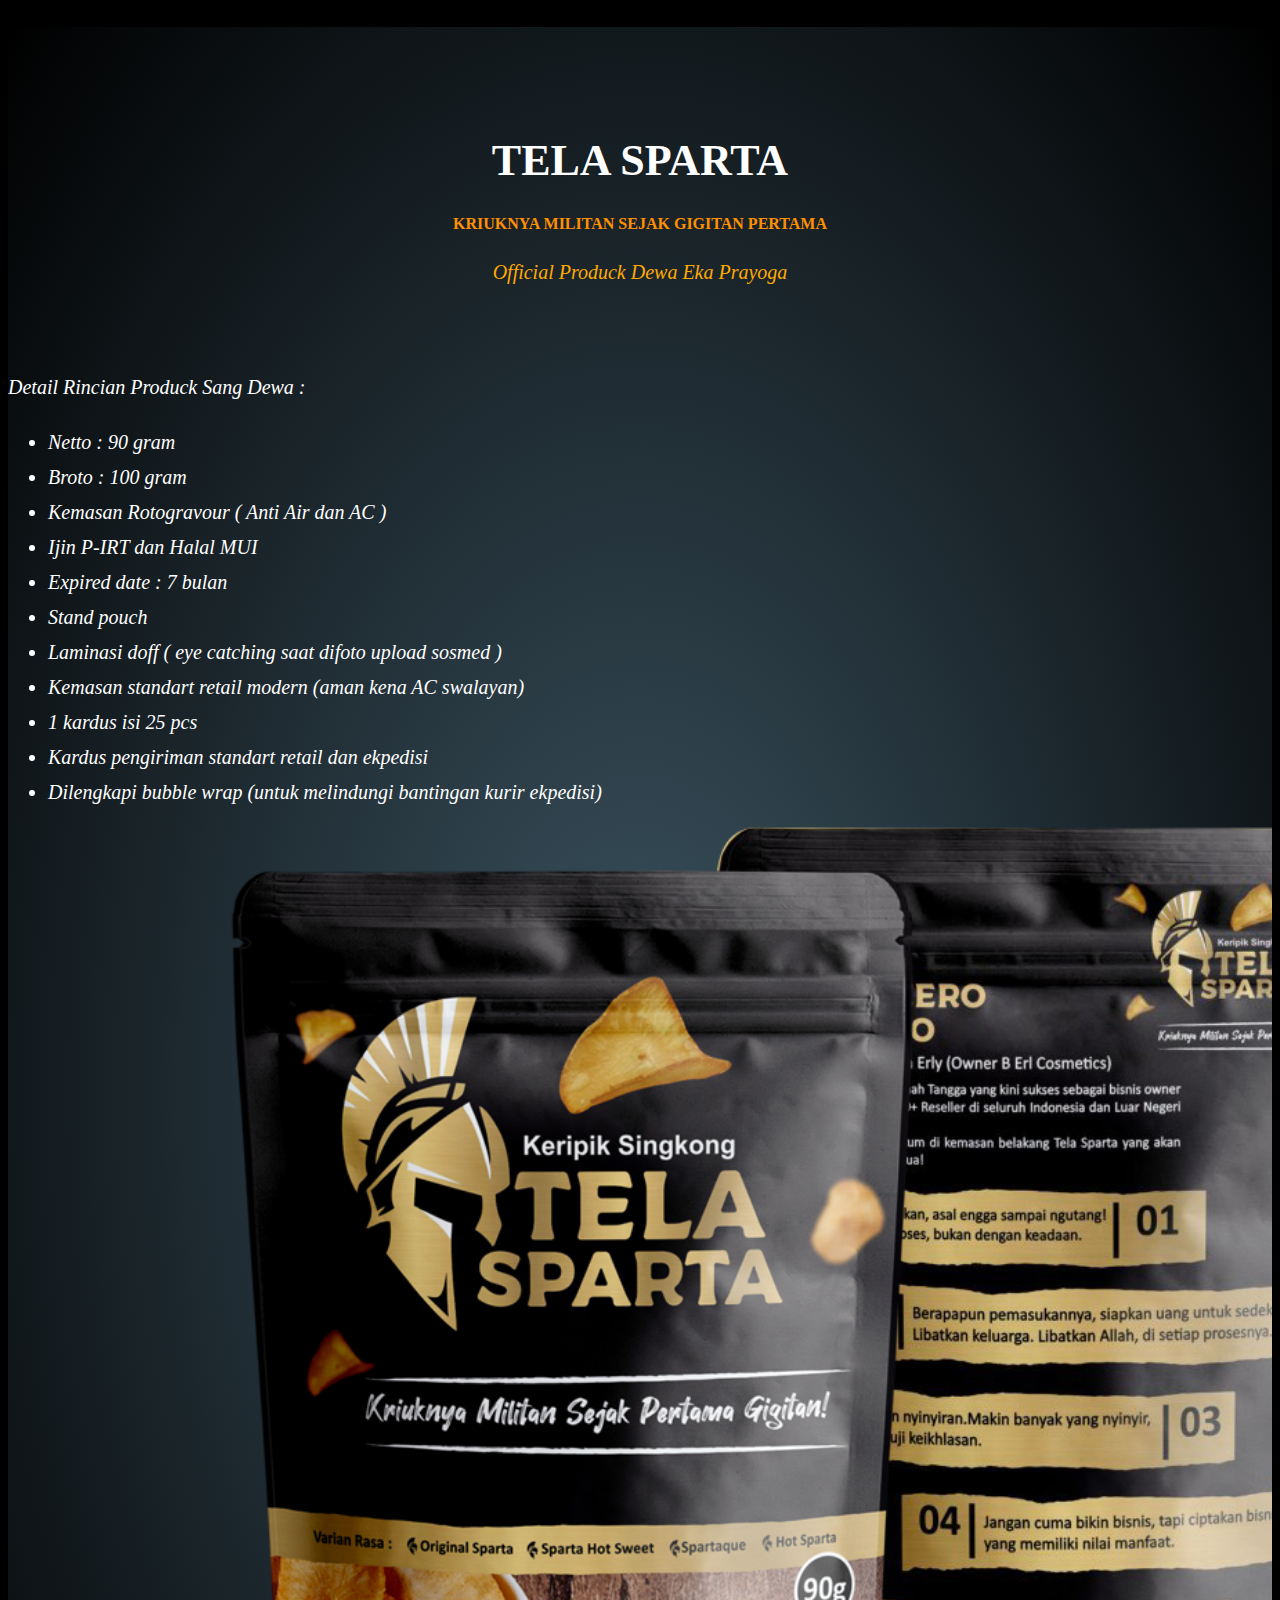
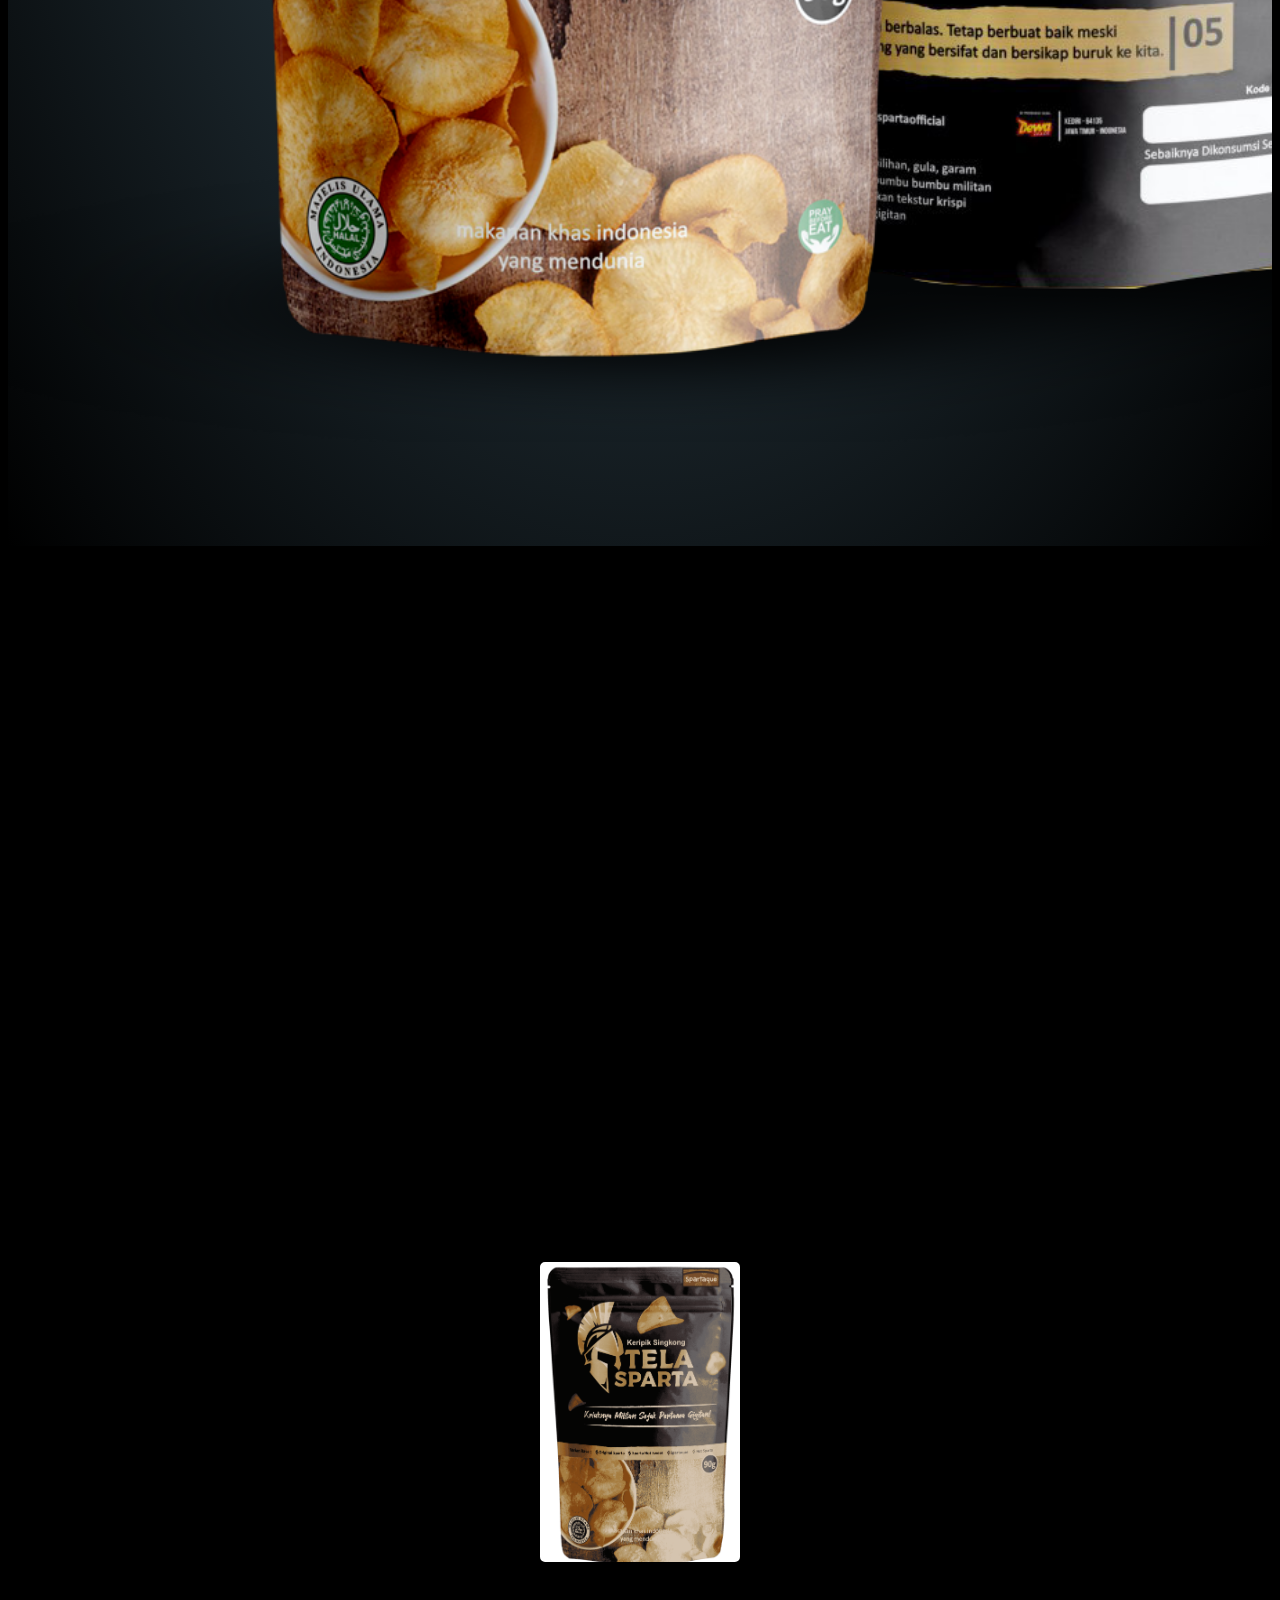
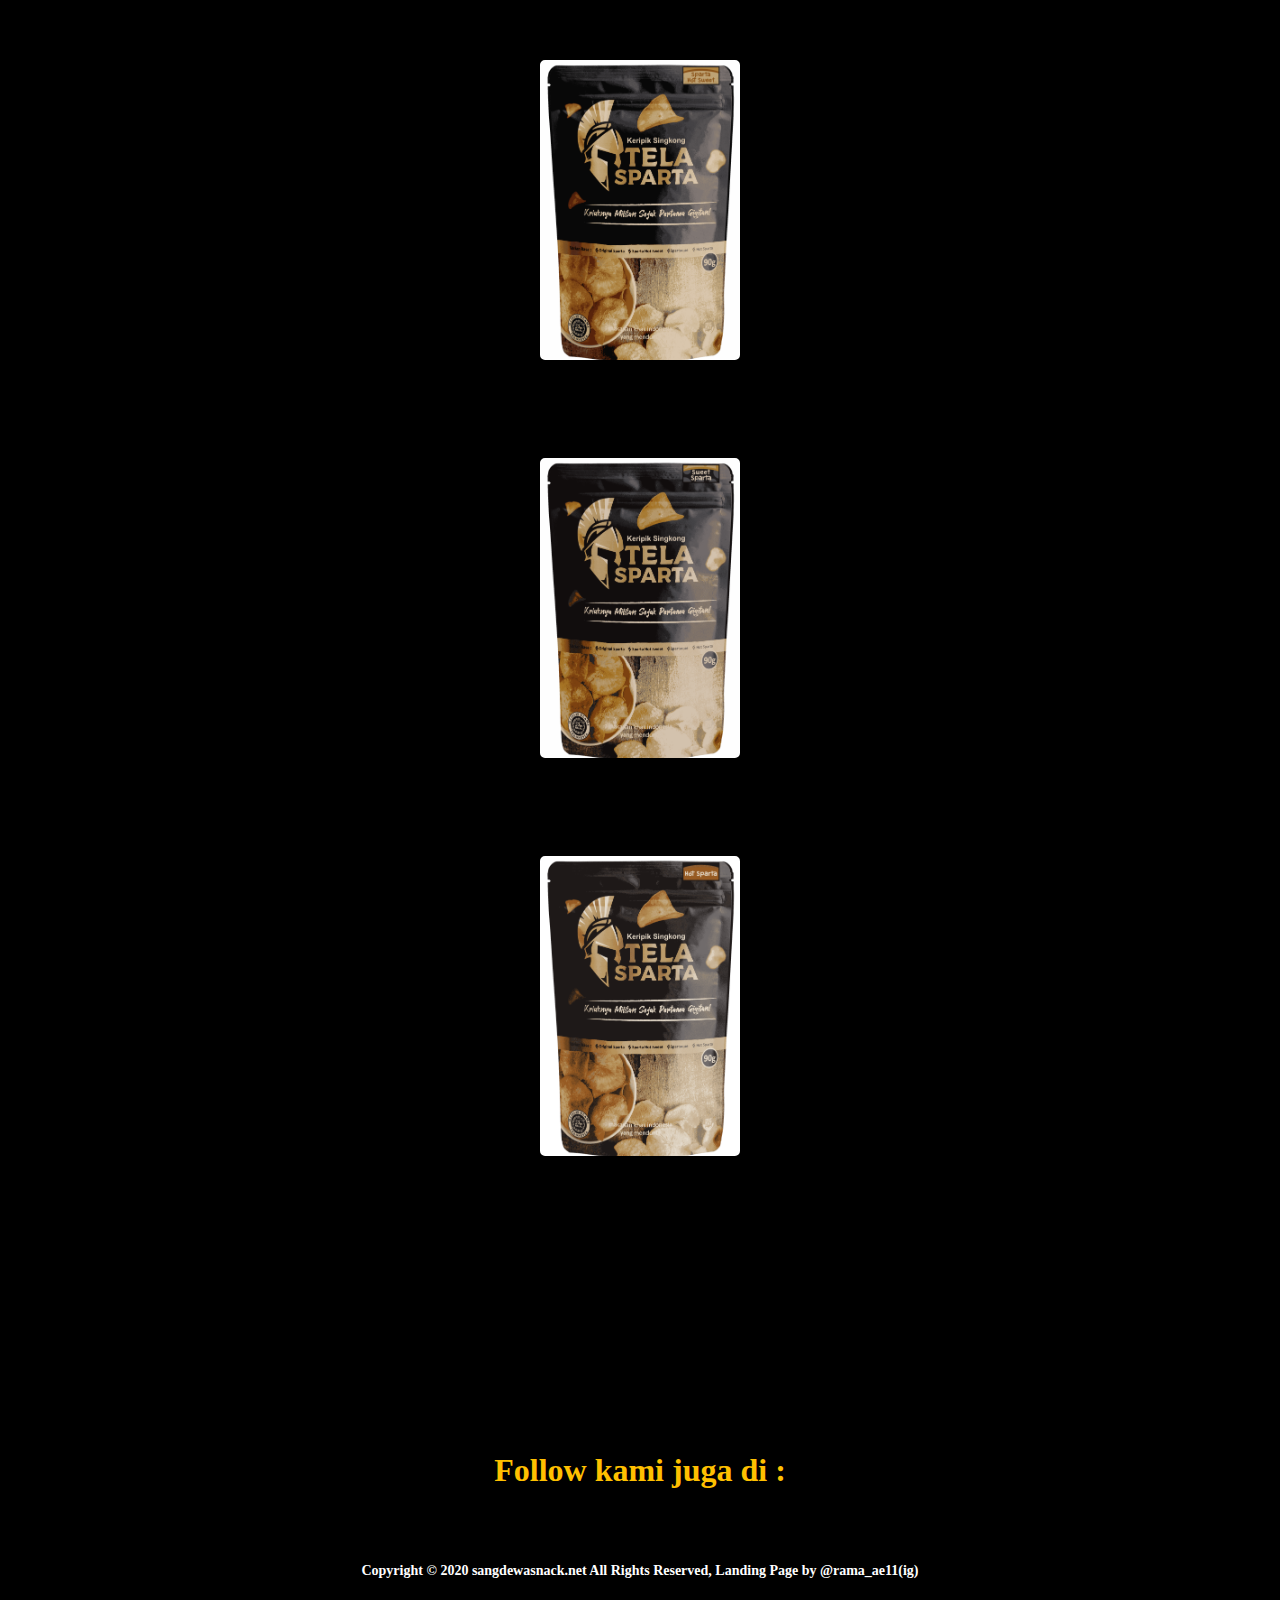
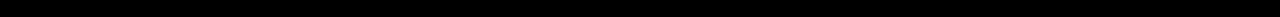
==== commit 0f88fd0a: "update script image" ====
--- a/produck.html
+++ b/produck.html
@@ -86,7 +86,7 @@
                 <div class="col-sm-12">
                     <h2 class="mx-auto text-center text-light">VARIAN RASA SANG DEWA</h2>
                     <div class="bungkus-banner">
-                        <img class="mx-auto text-center banner" src="image/20200922_063831_0001.png" alt="">
+                        <img class="mx-auto text-center banner" src="image/20200922_063831_0001.jpg" alt="">
                     </div>
                 </div>
                 <div class="col-sm-3">
